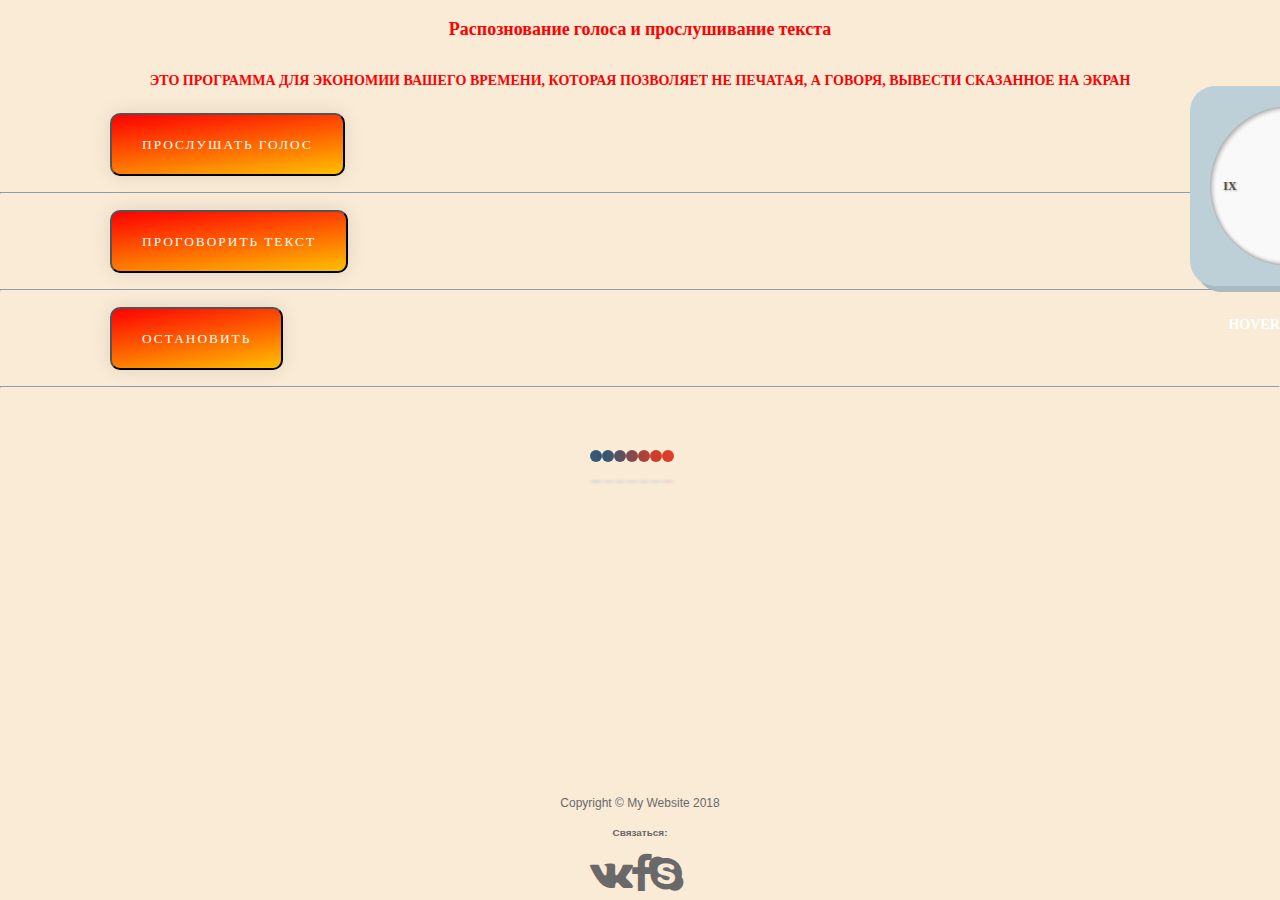
==== catalog.html @ 98b23d36 "dad" ====
<!DOCTYPE html>
<html>
<head>
  <meta charset="utf-8">
  <title>Распознавание голоса и чтение текста</title>
  <link rel="stylesheet" type="text/css" href="index.css">
  <link rel="stylesheet" href="https://cdnjs.cloudflare.com/ajax/libs/font-awesome/4.7.0/css/font-awesome.min.css">

</head>
<body>
  <script>
    var recognizer = new webkitSpeechRecognition();

// Ставим опцию, чтобы распознавание началось ещё до того, как пользователь закончит говорить
recognizer.interimResults = true;

// Какой язык будем распознавать?
recognizer.lang = 'ru-Ru';

// Используем колбек для обработки результатов
recognizer.onresult = function (event) {
  var result = event.results[event.resultIndex];
  if (result.isFinal) {
    alert('Вы сказали: ' + result[0].transcript);
  } else {
    console.log('Промежуточный результат: ', result[0].transcript);
  }
};

function speech () {
  // Начинаем слушать микрофон и распознавать голос
  recognizer.start();
}

var synth = window.speechSynthesis;
var utterance = new SpeechSynthesisUtterance('Hello all,What are you doing?,Would you, please, keep an eye on my baggage?,Dont you like it?');

function talk () {
  synth.speak (utterance);
}

function stop () {
  synth.pause();
}

  </script>
<section>


<body style="background-color:antiquewhite;">
</body>
    <div class="col-st">
      <h2>Распознование голоса и прослушивание текста</h2>
      <h3>Это программа для экономии вашего времени, которая позволяет не печатая, а говоря, вывести сказанное на экран</h3>

      </div>

        <button class="qq" onclick="speech ()">Прослушать голос</button>
        <hr></hr>
        <button class="qq" onclick="talk ()">Проговорить текст</button>
        <hr></hr>
        <button class="qq" onclick="stop ()">Остановить</button>
        <hr></hr>


        <div aria-busy="true" aria-label="Loading" role="progressbar" class="container">
          <div class="swing">
            <div class="swing-l"></div>
            <div></div>
            <div></div>
            <div></div>
            <div></div>
            <div></div>
            <div class="swing-r"></div>
          </div>
          <div class="shadow">
            <div class="shadow-l"></div>
            <div></div>
            <div></div>
            <div></div>
            <div></div>
            <div></div>
            <div class="shadow-r"></div>
          </div>
         </div>
<div class="container1">
           <div class="clock">
             <div class="clock-inner">
               <div class="clock-minutes"></div>
             <ul class="clock-numbers">
                                 <li>XII</li>
                                 <li>III</li>
                                 <li>VI</li>
                                 <li>IX</li>
                             </ul></div>
           </div>
           <h3>hover to pause</h3>
         </div>


<div class="copyright">
<p>Copyright © My Website 2018</p>
<h5>Связаться:</h5>
<a href="" class="icon-block">
<i class=""  style="margin-left:670px;"</i></i>
</a>
<i class="fa fa-vk" style="font-size:40px;" </i></i>
<i class="fa fa-facebook" style="font-size:40px;"</i></i>
<i class="fa fa-skype" style="font-size:40px;"</i></i>
</div>
</section>
</body>
</html>
---- index.css ----
@import 'https://fonts.googleapis.com/css?family=Montserrat:400,700';
@import 'https://fonts.googleapis.com/css?family=Roboto:300,400,500,700';
@import 'https://fonts.googleapis.com/css?family=Kaushan+Script';
body {
   background-image: url("bg-signup.jpg")
}
.col-st{
 color: red;
 text-align: center;
font-family: 'Kaushan Script', cursive;
}
.qq {
 text-decoration: none;
 outline: none;
 display: inline-block;
 color: white;
 padding: 20px 30px;
 margin: 10px 20px;
 border-radius: 10px;
 font-family: 'Kaushan Script', cursive;
 text-transform: uppercase;
 letter-spacing: 2px;
background-image: linear-gradient(to bottom right, red, yellow);
 background-size: 200% auto;
 box-shadow: 0 0 20px rgba(0,0,0,.1);
 transition: .5s;
 margin-left: 110px;
}
a:hover {background-position: right center;}
}
hr {
border-color: dimgray;
}
.copyright{
 text-align: center;
     padding-top: 390px;
     color: dimgray;
}
.icon-block{
 padding-top: 100px;
}
@import url(https://fonts.googleapis.com/css?family=Exo:100,200,400);
@import url(https://fonts.googleapis.com/css?family=Source+Sans+Pro:700,400,300);

body{
	margin: 0;
	padding: 0;
	background: #fff;

	color: #fff;
	font-family: Arial;
	font-size: 12px;
}

.body{
	position: absolute;
	top: -20px;
	left: -20px;
	right: -40px;
	bottom: -40px;
	width: auto;
	height: auto;
	background-image: url(http://ginva.com/wp-content/uploads/2012/07/city-skyline-wallpapers-008.jpg);
	background-size: cover;
	-webkit-filter: blur(5px);
	z-index: 0;
}

.grad{
	position: absolute;
	top: -20px;
	left: -20px;
	right: -40px;
	bottom: -40px;
	width: auto;
	height: auto;
	background: -webkit-gradient(linear, left top, left bottom, color-stop(0%,rgba(0,0,0,0)), color-stop(100%,rgba(0,0,0,0.65))); /* Chrome,Safari4+ */
	z-index: 1;
	opacity: 0.7;
}
.button_header{
  width: 250px;
	height: 30px;
	background: transparent;
	border: 1px solid rgba(255,255,255,0.6);
	border-radius: 2px;
	color: #fff;
	font-family: 'Exo', sans-serif;
	font-size: 16px;
	font-weight: 400;
	padding: 4px;
	margin-top: 10px;

}
.header{
	position: absolute;
	top: calc(50% - 35px);
	left: calc(50% - 255px);
	z-index: 2;
}

.header div{
	float: left;
	color: #fff;
	font-family: 'Exo', sans-serif;
	font-size: 35px;
	font-weight: 200;
}

.header div span{
	color: #5379fa !important;
}

.login{
	position: absolute;
	top: calc(50% - 75px);
	left: calc(50% - 50px);
	height: 150px;
	width: 350px;
	padding: 10px;
	z-index: 2;
}

.login input[type=text]{
	width: 250px;
	height: 30px;
	background: transparent;
	border: 1px solid rgba(255,255,255,0.6);
	border-radius: 2px;
	color: #fff;
	font-family: 'Exo', sans-serif;
	font-size: 16px;
	font-weight: 400;
	padding: 4px;
}

.login input[type=password]{
	width: 250px;
	height: 30px;
	background: transparent;
	border: 1px solid rgba(255,255,255,0.6);
	border-radius: 2px;
	color: #fff;
	font-family: 'Exo', sans-serif;
	font-size: 16px;
	font-weight: 400;
	padding: 4px;
	margin-top: 10px;
}

.login input[type=button]{
	width: 260px;
	height: 35px;
	background: #fff;
	border: 1px solid #fff;
	cursor: pointer;
	border-radius: 2px;
	color: #a18d6c;
	font-family: 'Exo', sans-serif;
	font-size: 16px;
	font-weight: 400;
	padding: 6px;
	margin-top: 10px;
}

.login input[type=button]:hover{
	opacity: 0.8;
}

.login input[type=button]:active{
	opacity: 0.6;
}

.login input[type=text]:focus{
	outline: none;
	border: 1px solid rgba(255,255,255,0.9);
}

.login input[type=password]:focus{
	outline: none;
	border: 1px solid rgba(255,255,255,0.9);
}

.login input[type=button]:focus{
	outline: none;
}

::-webkit-input-placeholder{
   color: rgba(255,255,255,0.6);
}

::-moz-input-placeholder{
   color: rgba(255,255,255,0.6);
}
@keyframes loading {
 50% {
 border-left: 10px solid hsla(1, 95%, 25%, 1);
 border-bottom:10px solid hsla(1, 95%, 25%, 1);
 border-right:10px solid hsla(1, 95%, 25%, 1);
 border-top:8px solid hsla(1, 95%, 25%, 1);
 }

 100% {
   -webkit-transform: rotate(360deg);
           transform: rotate(360deg);
 }
}
.form {
 margin: 0 0 0 2rem;
 padding: 0.5rem;
}

.input {
 display: block;
 width: 100%;
 font-size: 2rem;
 padding: 0.5rem 1rem;
 box-shadow: none;
 border-color: hsla(0, 5%, 0%, 1);
 border-width: 0 0 3px 0;
 transition: all .5s ease-in;
 outline:transparent;
}
.input + .input {
 margin: 10px 0 0;
}
.input:focus {
 border-bottom: 3px solid hsla(1, 75%, 55%, 1);
}

.btn {
 position: absolute;
 right: 7.8rem;
 bottom: 3rem;
 width: 4rem;
 height: 4rem;
 border: none;
 background: hsla(255, 255%, 255%, 1);
 font-size: 0;
 border: none;
 transition: all 0.3s ease-in-out;
}
.btn:after {
 content: "";
 position: absolute;
 left: 1.4rem;
 top: 1rem;
 width: 0;
 height: 0;
 border-left: 1.6rem solid hsla(1, 75%, 55%, 1);
 border-top: .8rem solid transparent;
 border-bottom: .8rem solid transparent;
 transition: border 0.3s ease-in-out 0s;
}
.btn:hover, .btn:focus, .btn:active {
 outline: none;

}
.btn:hover:after, .btn:focus:after, .btn:active:after {
 border-left-color: hsla(0, 5%, 0%, 1);
}
.resetbtn{
 margin:1%;
 border:none;
 padding:.5em;
 width:5em;
 background:hsla(0,0%,0%,1);
 color:hsla(255,255%,255%,1);
 font-size:1.5em;
 border-radius:2px;
 transition:all 1s ease-in-out;
 outline:none;
 box-shadow:0 0 1px 1px hsla(0,0%,0%,0.2);
}
.resetbtn:hover, .resetbtn:focus{
 background:hsla(255,255%,255%,1);
 color:hsla(0,0%,0%,1);
 outline:5px solid hsla(0,0%,0%,1);
}
.fa{
  margin-right: 335px;
  margin-left: -342px;
}
.container {
  left: 50%;
  margin: auto -50px;
  position: absolute;
  top: 50%;
}
.swing div {
  border-radius: 50%;
  float: left;
  height: 1em;
  width: 1em;
}
.swing div:nth-of-type(1) {
  background: -webkit-linear-gradient(left, #385c78 0%, #325774 100%);
  background: linear-gradient(to right, #385c78 0%, #325774 100%);
}
.swing div:nth-of-type(2) {
  background: -webkit-linear-gradient(left, #325774 0%, #47536a 100%);
  background: linear-gradient(to right, #325774 0%, #47536a 100%);
}
.swing div:nth-of-type(3) {
  background: -webkit-linear-gradient(left, #4a5369 0%, #6b4d59 100%);
  background: linear-gradient(to right, #4a5369 0%, #6b4d59 100%);
}
.swing div:nth-of-type(4) {
  background: -webkit-linear-gradient(left, #744c55 0%, #954646 100%);
  background: linear-gradient(to right, #744c55 0%, #954646 100%);
}
.swing div:nth-of-type(5) {
  background: -webkit-linear-gradient(left, #9c4543 0%, #bb4034 100%);
  background: linear-gradient(to right, #9c4543 0%, #bb4034 100%);
}
.swing div:nth-of-type(6) {
  background: -webkit-linear-gradient(left, #c33f31 0%, #d83b27 100%);
  background: linear-gradient(to right, #c33f31 0%, #d83b27 100%);
}
.swing div:nth-of-type(7) {
  background: -webkit-linear-gradient(left, #da3b26 0%, #db412c 100%);
  background: linear-gradient(to right, #da3b26 0%, #db412c 100%);
}
.shadow {
  clear: left;
  padding-top: 1.5em;
}
.shadow div {
  -webkit-filter: blur(1px);
  filter: blur(1px);
  float: left;
  width: 1em;
  height: .25em;
  border-radius: 50%;
  background: #e3dbd2;
}
.shadow .shadow-l {
  background: #d5d8d6;
}
.shadow .shadow-r {
  background: #eed3ca;
}
@-webkit-keyframes ball-l {
  0%, 50% {
    -webkit-transform: rotate(0) translateX(0);
    transform: rotate(0) translateX(0);
  }
  100% {
    -webkit-transform: rotate(50deg) translateX(-2.5em);
    transform: rotate(50deg) translateX(-2.5em);
  }
}
@keyframes ball-l {
  0%, 50% {
    -webkit-transform: rotate(0) translate(0);
    transform: rotate(0) translateX(0);
  }
  100% {
    -webkit-transform: rotate(50deg) translateX(-2.5em);
    transform: rotate(50deg) translateX(-2.5em);
  }
}
@-webkit-keyframes ball-r {
  0% {
    -webkit-transform: rotate(-50deg) translateX(2.5em);
    transform: rotate(-50deg) translateX(2.5em);
  }
  50%,
  100% {
    -webkit-transform: rotate(0) translateX(0);
    transform: rotate(0) translateX(0);
  }
}
@keyframes ball-r {
  0% {
    -webkit-transform: rotate(-50deg) translateX(2.5em);
    transform: rotate(-50deg) translateX(2.5em);
  }
  50%,
  100% {
    -webkit-transform: rotate(0) translateX(0);
    transform: rotate(0) translateX(0)
  }
}
@-webkit-keyframes shadow-l-n {
  0%, 50% {
    opacity: .5;
    -webkit-transform: translateX(0);
    transform: translateX(0);
  }
  100% {
    opacity: .125;
    -webkit-transform: translateX(-1.57em);
    transform: translateX(-1.75em);
  }
}
@keyframes shadow-l-n {
  0%, 50% {
    opacity: .5;
    -webkit-transform: translateX(0);
    transform: translateX(0);
  }
  100% {
    opacity: .125;
    -webkit-transform: translateX(-1.75);
    transform: translateX(-1.75em);
  }
}
@-webkit-keyframes shadow-r-n {
  0% {
    opacity: .125;
    -webkit-transform: translateX(1.75em);
    transform: translateX(1.75em);
  }
  50%,
  100% {
    opacity: .5;
    -webkit-transform: translateX(0);
    transform: translateX(0);
  }
}
@keyframes shadow-r-n {
  0% {
    opacity: .125;
    -webkit-transform: translateX(1.75em);
    transform: translateX(1.75em);
  }
  50%,
  100% {
    opacity: .5;
    -webkit-transform: translateX(0);
    transform: translateX(0);
  }
}
.swing-l {
  -webkit-animation: ball-l .425s ease-in-out infinite alternate;
  animation: ball-l .425s ease-in-out infinite alternate;
}
.swing-r {
  -webkit-animation: ball-r .425s ease-in-out infinite alternate;
  animation: ball-r .425s ease-in-out infinite alternate;
}
.shadow-l {
  -webkit-animation: shadow-l-n .425s ease-in-out infinite alternate;
  animation: shadow-l-n .425s ease-in-out infinite alternate;
}
.shadow-r {
  -webkit-animation: shadow-r-n .425s ease-in-out infinite alternate;
  animation: shadow-r-n .425s ease-in-out infinite alternate;
}
.container1 {
  height: 200px;
  width: 200px;
  position: absolute;
  top: calc(50% - 100px);
  left: calc(50% - 100px);
  margin-left: 650px;
  padding-top: 186px;
  margin-top: -450px;
}
.clock {
  background: #BDD0D7;
  border-radius: 25px;
  box-shadow: 6px 6px 0 #ABBABF;
  height: 200px;
  width: 200px;
  position: relative;
}
.clock-inner {
  background: #f9f9f9;
  border-radius: 50%;
  width: 160px;
  height: 160px;
  position: absolute;
  left: calc(50% - 80px);
  top: calc(50% - 80px);
  box-shadow: inset 2px 2px 4px rgba(0,0,0,.3), inset -2px -2px 4px rgba(0,0,0,.3);
}
.clock-numbers {
  padding-left: 0;
  height: 120px;
  width: 120px;
  position: absolute;
  left: calc(50% - 60px);
  top: calc(50% - 60px);
  list-style: none;
  margin: 0;
}
.clock-numbers li {
  height: 20px;
  width: 20px;
  line-height: 20px;
  margin: -10px;
  position: absolute;
  text-align: center;
  font-family: 'Special Elite', cursive;
  text-shadow: 1px 1px 2px rgba(0,0,0,.3);
  color: #544E3E;
  font-weight: bold;
}
.clock-numbers li:nth-child(1) {
  left: 50%;
  top: 0;
}
.clock-numbers li:nth-child(2) {
  right: 0;
  top: 50%;
}
.clock-numbers li:nth-child(3) {
  bottom: 0;
  left: 50%;
}
.clock-numbers li:nth-child(4) {
  left: 0;
  top: 50%;
}
.clock-minutes {
  height: 60px;
  width: 2px;
  background: #D56851;
  border-radius: 2px;
  position: absolute;
  top: calc(50% - 60px);
  left: calc(50% - 1px);
  -webkit-transform-origin: 1px 60px;
  transform-origin: 1px 60px;
  -webkit-animation: clock 60s steps(60, end) infinite;
  -moz-animation: clock 60s steps(60, end) infinite;
  animation: clock 60s steps(60, end) infinite;
  box-shadow: 1px 1px 2px rgba(0,0,0,.3);
}
.clock:hover .clock-minutes{
  -webkit-animation-play-state: paused;
  animation-play-state: paused;
}
.clock-minutes:before {
  content: "";
  position: absolute;
  width: 8px;
  height: 8px;
  border-radius: 50%;
  background: #D56851;
  box-shadow: 1px 1px 2px rgba(0,0,0,.3);
  top: calc(100% - 4px);
  left: calc(100% - 5px);
}
@-webkit-keyframes clock {
  from {-webkit-transform: rotate(0deg);}
  to {-webkit-transform: rotate(360deg);}
}
@-moz-keyframes clock {
  from {-moz-transform: rotate(0deg);}
  to {-moz-transform: rotate(360deg);}
}
@-keyframes clock {
  from {transform: rotate(0deg);}
  to {transform: rotate(360deg);}
}
h3 {
  text-align: center;
  font-family: 'Special Elite', cursive;
  text-transform: uppercase;
  margin-top: 30px;
}
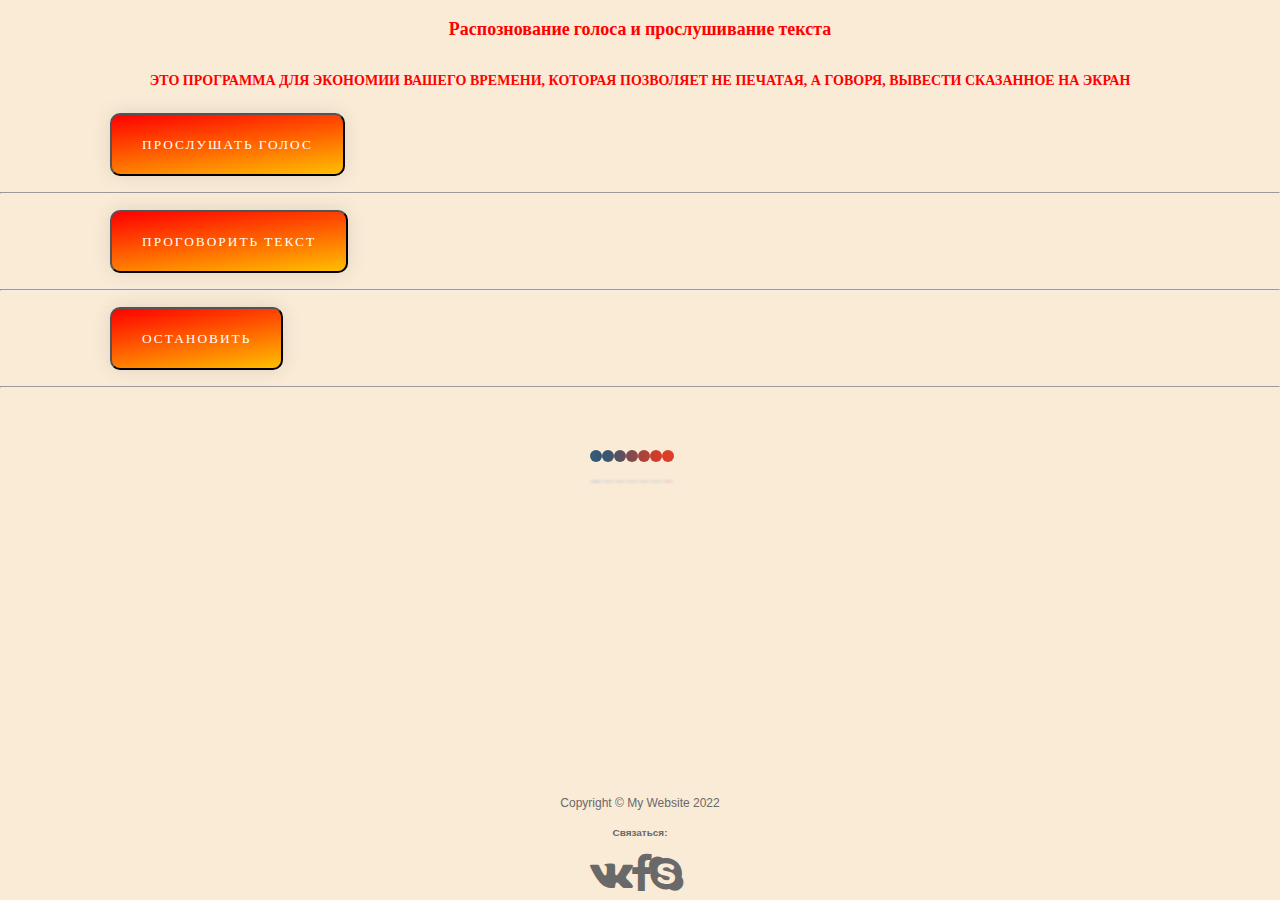
==== commit dc59f3c0: "Update catalog.html" ====
--- a/catalog.html
+++ b/catalog.html
@@ -83,23 +83,9 @@
             <div class="shadow-r"></div>
           </div>
          </div>
-<div class="container1">
-           <div class="clock">
-             <div class="clock-inner">
-               <div class="clock-minutes"></div>
-             <ul class="clock-numbers">
-                                 <li>XII</li>
-                                 <li>III</li>
-                                 <li>VI</li>
-                                 <li>IX</li>
-                             </ul></div>
-           </div>
-           <h3>hover to pause</h3>
-         </div>
-
 
 <div class="copyright">
-<p>Copyright © My Website 2018</p>
+<p>Copyright © My Website 2022</p>
 <h5>Связаться:</h5>
 <a href="" class="icon-block">
 <i class=""  style="margin-left:670px;"</i></i>
